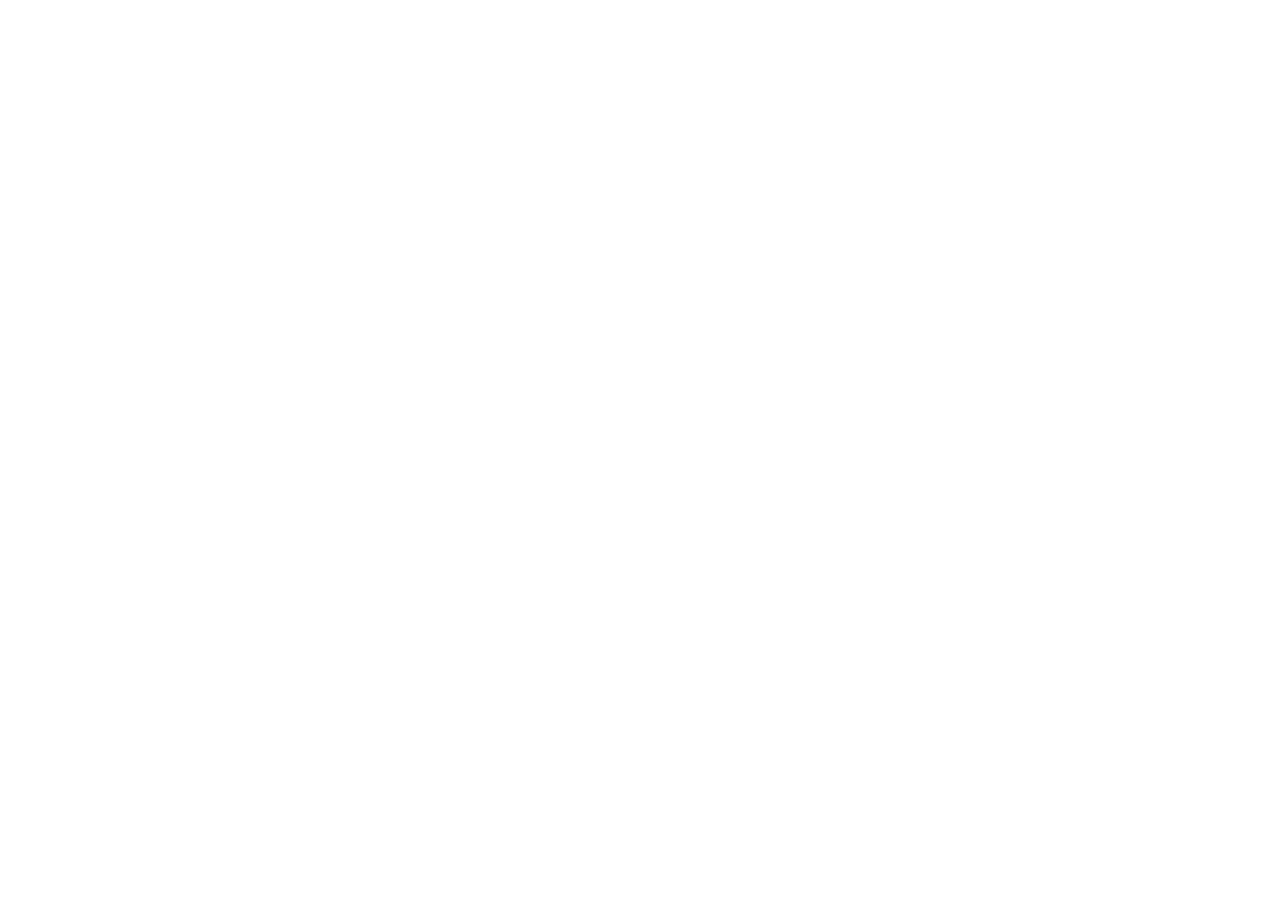
==== contactar.html @ fec78d83 "add: basic project structure" ====
<!DOCTYPE html>
<html lang="en">
    <head>
        <meta charset="UTF-8">
        <meta name="viewport" content="width=device-width, initial-scale=1.0">
        <title>Contactar</title>
        <link rel="stylesheet" href="../styles/styles.css">
        <link rel="stylesheet" href="../styles/contactar.css">
    </head>
    <body>
        <header></header>
        <form action="#"></form>
        <footer></footer>

    </body>
</html>
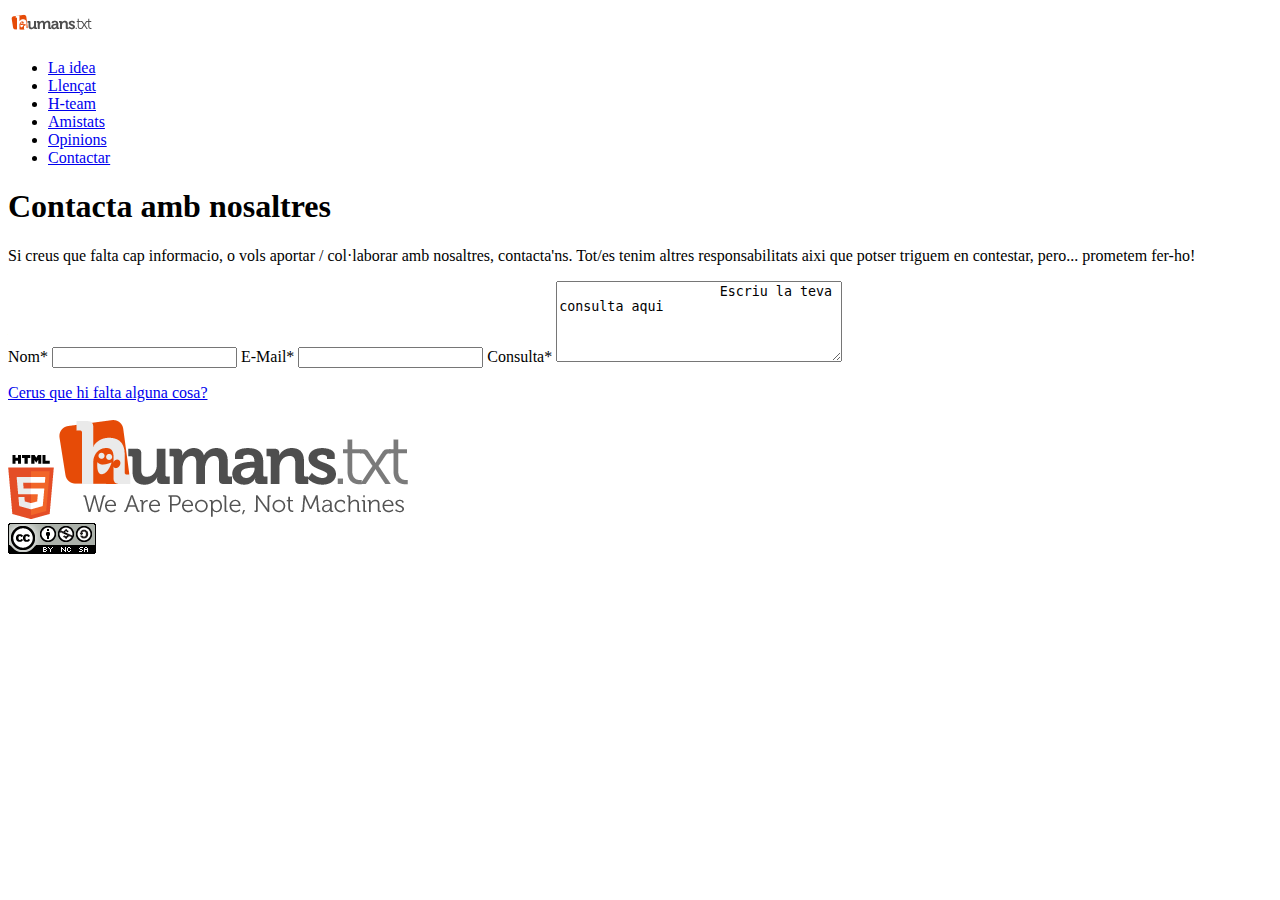
==== commit 038f22e6: "add: complete html structure" ====
--- a/contactar.html
+++ b/contactar.html
@@ -8,9 +8,49 @@
         <link rel="stylesheet" href="../styles/contactar.css">
     </head>
     <body>
-        <header></header>
-        <form action="#"></form>
-        <footer></footer>
+        <header>
+            <img src="./img/humanstxt-isolated-blank.gif" alt="Humans logo">
+            <nav>
+                <ul>
+                    <li><a href="#">La idea</a></li>
+                    <li><a href="#">Llençat</a></li>
+                    <li><a href="#">H-team</a></li>
+                    <li><a href="#">Amistats</a></li>
+                    <li><a href="#">Opinions</a></li>
+                    <li><a href="./contactar.html">Contactar</a></li>
+                </ul>
+            </nav>
+        </header>
+        <section>
+            <h1>Contacta amb nosaltres</h1>
+            <p>Si creus que falta cap informacio, o vols aportar / col·laborar
+                amb nosaltres, contacta'ns. Tot/es tenim altres responsabilitats
+                aixi que potser triguem en contestar, pero... prometem
+                fer-ho!</p>
+            <form action="#">
+                <label for="nom">Nom<span>*</span></label>
+                <input type="text" id="nom" name="nom">
 
+                <label for="email">E-Mail<span>*</span></label>
+                <input type="text" id="email" name="email">
+
+                <label for="consulta">Consulta<span>*</span></label>
+                <textarea id="story" name="story" rows="5" cols="33">
+                    Escriu la teva consulta aqui
+                </textarea>
+            </form>
+        </section>
+        <footer>
+            <div>
+                <p> <a href="#">Cerus que hi falta alguna cosa?</a></p>
+            </div>
+            <div>
+                <img src="./img/ico-html5.png" alt="html5">
+                <img src="./img/logo-humans.png" alt="humans_logo">
+            </div>
+            <div>
+                <img src="./img/CC.png" alt="CopyRight">
+            </div>
+        </footer>
     </body>
 </html>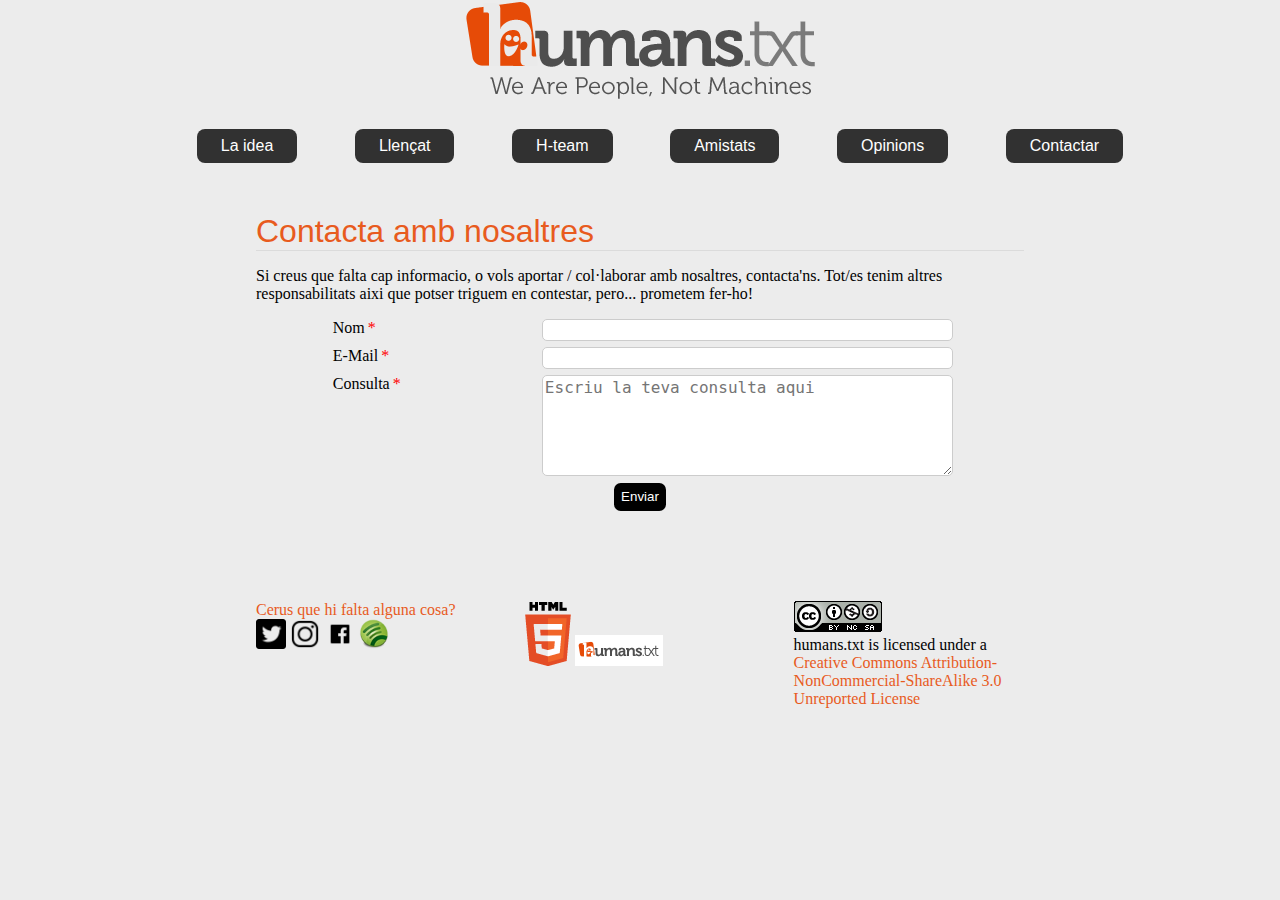
==== commit af6af35e: "add: unfinished styles, imgs and changes on html structure" ====
--- a/contactar.html
+++ b/contactar.html
@@ -1,56 +1,72 @@
 <!DOCTYPE html>
 <html lang="en">
-    <head>
-        <meta charset="UTF-8">
-        <meta name="viewport" content="width=device-width, initial-scale=1.0">
-        <title>Contactar</title>
-        <link rel="stylesheet" href="../styles/styles.css">
-        <link rel="stylesheet" href="../styles/contactar.css">
-    </head>
-    <body>
+
+<head>
+    <meta charset="UTF-8">
+    <meta name="viewport" content="width=device-width, initial-scale=1.0">
+    <title>Contactar</title>
+    <link rel="stylesheet" href="../styles/styles.css">
+    <link rel="stylesheet" href="../styles/contactar.css">
+</head>
+
+<body>
+    <header class="main-header">
+        <div class="logo-container">
+            <a href="./index.html"><img src="./img/logo-humans.png" alt="Humans logo"></a>
+        </div>
+        <nav>
+            <ul>
+                <li><a href="#">La idea</a></li>
+                <li><a href="#">Llençat</a></li>
+                <li><a href="#">H-team</a></li>
+                <li><a href="#">Amistats</a></li>
+                <li><a href="#">Opinions</a></li>
+                <li><a href="./contactar.html">Contactar</a></li>
+            </ul>
+        </nav>
+    </header>
+    <section>
         <header>
-            <img src="./img/humanstxt-isolated-blank.gif" alt="Humans logo">
-            <nav>
-                <ul>
-                    <li><a href="#">La idea</a></li>
-                    <li><a href="#">Llençat</a></li>
-                    <li><a href="#">H-team</a></li>
-                    <li><a href="#">Amistats</a></li>
-                    <li><a href="#">Opinions</a></li>
-                    <li><a href="./contactar.html">Contactar</a></li>
-                </ul>
-            </nav>
+               <h1 class="underlined">Contacta amb nosaltres</h1>
+                <p>Si creus que falta cap informacio, o vols aportar / col·laborar
+                    amb nosaltres, contacta'ns. Tot/es tenim altres responsabilitats
+                    aixi que potser triguem en contestar, pero... prometem
+                    fer-ho!</p>
         </header>
-        <section>
-            <h1>Contacta amb nosaltres</h1>
-            <p>Si creus que falta cap informacio, o vols aportar / col·laborar
-                amb nosaltres, contacta'ns. Tot/es tenim altres responsabilitats
-                aixi que potser triguem en contestar, pero... prometem
-                fer-ho!</p>
-            <form action="#">
-                <label for="nom">Nom<span>*</span></label>
-                <input type="text" id="nom" name="nom">
+     
+        <form action="#">
+            <label for="nom">Nom<span>*</span></label>
+            <input type="text" id="nom" name="nom">
 
-                <label for="email">E-Mail<span>*</span></label>
-                <input type="text" id="email" name="email">
+            <label for="email">E-Mail<span>*</span></label>
+            <input type="text" id="email" name="email">
 
-                <label for="consulta">Consulta<span>*</span></label>
-                <textarea id="story" name="story" rows="5" cols="33">
-                    Escriu la teva consulta aqui
-                </textarea>
-            </form>
-        </section>
-        <footer>
+            <label for="consulta">Consulta<span>*</span></label>
+            <textarea id="story" name="story" rows="5" cols="33" placeholder="Escriu la teva consulta aqui"></textarea>
+            
+            <button>Enviar</button>
+        </form>
+    </section>
+    <footer>
+        <div>
+            <p> <a  class="highlighted-hyperlink" href="#">Cerus que hi falta alguna cosa?</a></p>
             <div>
-                <p> <a href="#">Cerus que hi falta alguna cosa?</a></p>
+                <img class="small-logo" src="./img/twitter-logo.png" alt="twitter-logo">
+                <img class="small-logo" src="./img/intagram-logo.png" alt="instagram-logo">
+                <img class="small-logo" src="./img/facebook-logo.png" alt="facebook-logo">
+
+                <img class="small-logo" src="./img/spotify.png" alt="spotify">
             </div>
-            <div>
-                <img src="./img/ico-html5.png" alt="html5">
-                <img src="./img/logo-humans.png" alt="humans_logo">
-            </div>
-            <div>
-                <img src="./img/CC.png" alt="CopyRight">
-            </div>
-        </footer>
-    </body>
+        </div>
+        <div>
+            <img src="./img/ico-html5.png" alt="html5">
+            <img src="./img/humanstxt-isolated-blank.gif" alt="humans_logo">
+        </div>
+        <div>
+            <img src="./img/CC.png" alt="CopyRight">
+            <p>humans.txt is licensed under a <a class="highlighted-hyperlink" href="#">Creative Commons Attribution-NonCommercial-ShareAlike 3.0 Unreported License</a></p>
+        </div>
+    </footer>
+</body>
+
 </html>--- a/styles/styles.css
+++ b/styles/styles.css
@@ -0,0 +1,93 @@
+/*ESTILS GENERALS*/
+body {
+  background-color: rgb(236, 236, 236);
+  font-family: Arial, Helvetica, sans-serif;
+  padding: 0em;
+  margin: 0em;
+}
+
+a {
+  color: inherit;
+  text-decoration: none;
+}
+
+p, form label {
+  font-family: "Times New Roman", Times, serif;
+  padding: 0em;
+  margin: 0em;
+}
+
+.highlighted-hyperlink {
+  color: #e85b1e;
+}
+
+.highlighted-hyperlink:hover {
+  color: #ba4411;
+}
+
+.highlighted-hyperlink:active {
+  color: #ff7c44;
+}
+
+h1 {
+  color: #e85b1e;
+  font-weight: 100;
+  padding: 0em;
+  margin: 0em;
+}
+
+.underlined {
+    border-bottom: 1px solid #dbdbdb;
+    margin-bottom: 0.5em;
+  }
+
+/*ESTILS DE HEADER COMPARTITS*/
+.main-header {
+  padding: 0% 10%;
+}
+
+.logo-container {
+  display: flex;
+  justify-content: center;
+  align-items: center;
+  height: 100%;
+}
+
+nav ul {
+  display: flex;
+  justify-content: space-around;
+  list-style: none;
+}
+
+nav ul li {
+  background-color: rgb(49, 49, 49);
+  color: white;
+  border-radius: 0.5em;
+  padding: 0.5em 1.5em;
+  margin: 0.5em;
+}
+
+nav ul li:hover {
+  background-color: #3c3b3b;
+}
+
+nav ul li:selected {
+  background-color: #e54c08;
+}
+
+nav ul li:hover {
+  background-color: #c53f06;
+}
+
+/*ESTILS DE FOOTER COMPARTITS*/
+
+footer {
+  display: grid;
+  grid-template-columns: repeat(3, 1fr);
+  gap: 5%;
+  padding: 5% 20%;
+}
+
+.small-logo{
+    width: 30px;
+}--- a/styles/contactar.css
+++ b/styles/contactar.css
@@ -0,0 +1,34 @@
+body > section {
+    padding: 2% 20%;
+  }
+  
+  section form {
+    display: grid;
+    grid-template-columns: 1fr 2fr; 
+    gap: 0.4em;
+    margin-top: 1em;
+    padding: 0% 10%;
+  }
+  
+  form span {
+    color: red;
+    margin-left: 3px;
+  }
+  
+  input, textarea {
+    border: 1px solid #ccc;
+    border-radius: 5px;
+    font-size: 1rem;
+    width: 100%;
+  }
+  
+  form button {
+    background-color: black;
+    color: white;
+    border-radius: 0.5em;
+    padding: 0.5em;
+    border-style: none;
+    justify-self: center; 
+    grid-column: 1 / -1; 
+  }
+  